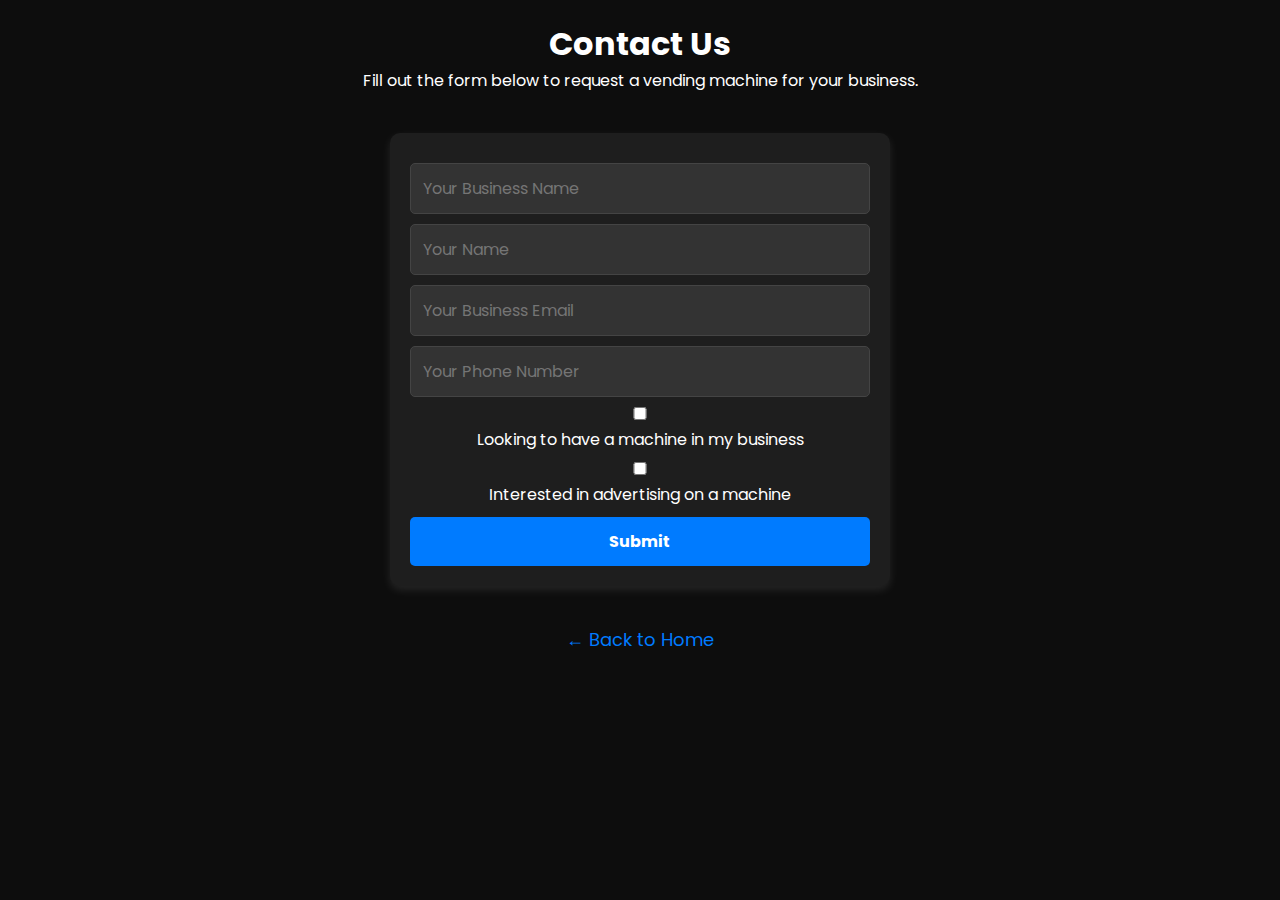
==== contact.html @ b490508c "contact.html" ====
<!DOCTYPE html>
<html lang="en">
<head>
    <meta charset="UTF-8">
    <meta name="viewport" content="width=device-width, initial-scale=1.0">
    <title>Contact Us - Dakota's Best Vending</title>
    <link href="https://fonts.googleapis.com/css2?family=Poppins:wght@300;400;600&display=swap" rel="stylesheet">
    <style>
        * {
            margin: 0;
            padding: 0;
            box-sizing: border-box;
            font-family: 'Poppins', sans-serif;
        }
        body {
            background: #0d0d0d;
            color: white;
            text-align: center;
            padding: 20px;
        }
        .container {
            max-width: 500px;
            margin: 40px auto;
            padding: 20px;
            background: #1e1e1e;
            border-radius: 10px;
            box-shadow: 0px 4px 10px rgba(255, 255, 255, 0.1);
        }
        .container input, .container button {
            width: 100%;
            margin-top: 10px;
            padding: 12px;
            border-radius: 5px;
            font-size: 16px;
            border: none;
        }
        .container input {
            background: #333;
            color: white;
            border: 1px solid #444;
        }
        .container button {
            background: #007BFF;
            color: white;
            font-weight: bold;
            cursor: pointer;
            transition: all 0.3s ease;
        }
        .container button:hover {
            background: #0056b3;
            transform: scale(1.05);
        }
        .back-link {
            display: block;
            margin-top: 20px;
            color: #007BFF;
            text-decoration: none;
            font-size: 18px;
        }
    </style>
</head>
<body>
    <h1>Contact Us</h1>
    <p>Fill out the form below to request a vending machine for your business.</p>
    <div class="container">
        <form action="https://formspree.io/f/mldgvpql" method="POST">
            <input type="text" name="business_name" placeholder="Your Business Name" required>
            <input type="text" name="name" placeholder="Your Name" required>
            <input type="email" name="email" placeholder="Your Business Email" required>
            <input type="tel" name="phone" placeholder="Your Phone Number" required>
            <label><input type="checkbox" name="interest" value="machine"> Looking to have a machine in my business</label>
            <label><input type="checkbox" name="interest" value="advertising"> Interested in advertising on a machine</label>
            <button type="submit">Submit</button>
        </form>
    </div>
    <a href="index.html" class="back-link">← Back to Home</a>
</body>
</html>
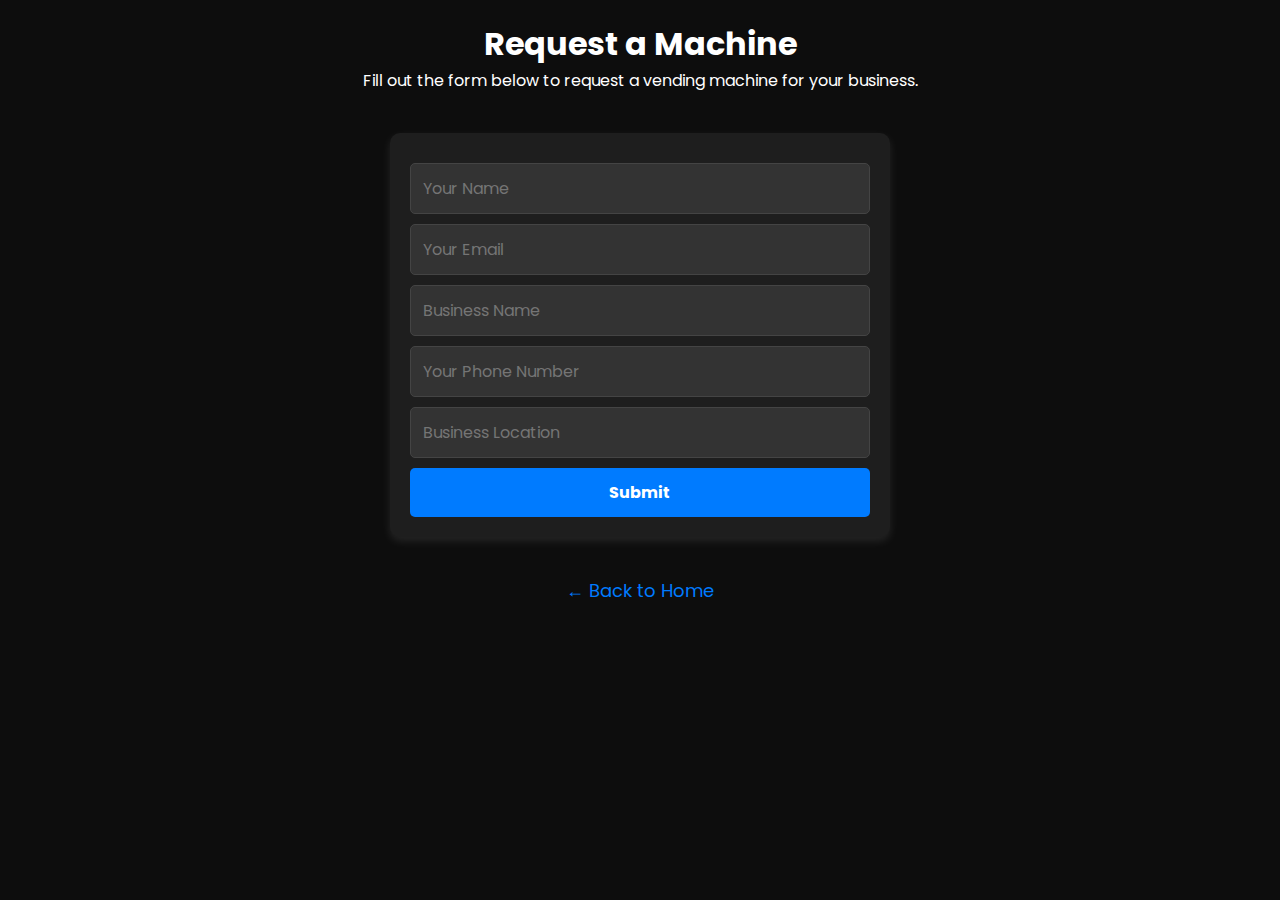
==== commit cd029478: "Update contact.html" ====
--- a/contact.html
+++ b/contact.html
@@ -3,7 +3,7 @@
 <head>
     <meta charset="UTF-8">
     <meta name="viewport" content="width=device-width, initial-scale=1.0">
-    <title>Contact Us - Dakota's Best Vending</title>
+    <title>Request a Machine - Dakota's Best Vending</title>
     <link href="https://fonts.googleapis.com/css2?family=Poppins:wght@300;400;600&display=swap" rel="stylesheet">
     <style>
         * {
@@ -60,16 +60,15 @@
     </style>
 </head>
 <body>
-    <h1>Contact Us</h1>
+    <h1>Request a Machine</h1>
     <p>Fill out the form below to request a vending machine for your business.</p>
     <div class="container">
         <form action="https://formspree.io/f/mldgvpql" method="POST">
-            <input type="text" name="business_name" placeholder="Your Business Name" required>
             <input type="text" name="name" placeholder="Your Name" required>
-            <input type="email" name="email" placeholder="Your Business Email" required>
-            <input type="tel" name="phone" placeholder="Your Phone Number" required>
-            <label><input type="checkbox" name="interest" value="machine"> Looking to have a machine in my business</label>
-            <label><input type="checkbox" name="interest" value="advertising"> Interested in advertising on a machine</label>
+            <input type="email" name="email" placeholder="Your Email" required>
+            <input type="text" name="business_name" placeholder="Business Name" required>
+            <input type="text" name="phone" placeholder="Your Phone Number" required>
+            <input type="text" name="location" placeholder="Business Location" required>
             <button type="submit">Submit</button>
         </form>
     </div>
